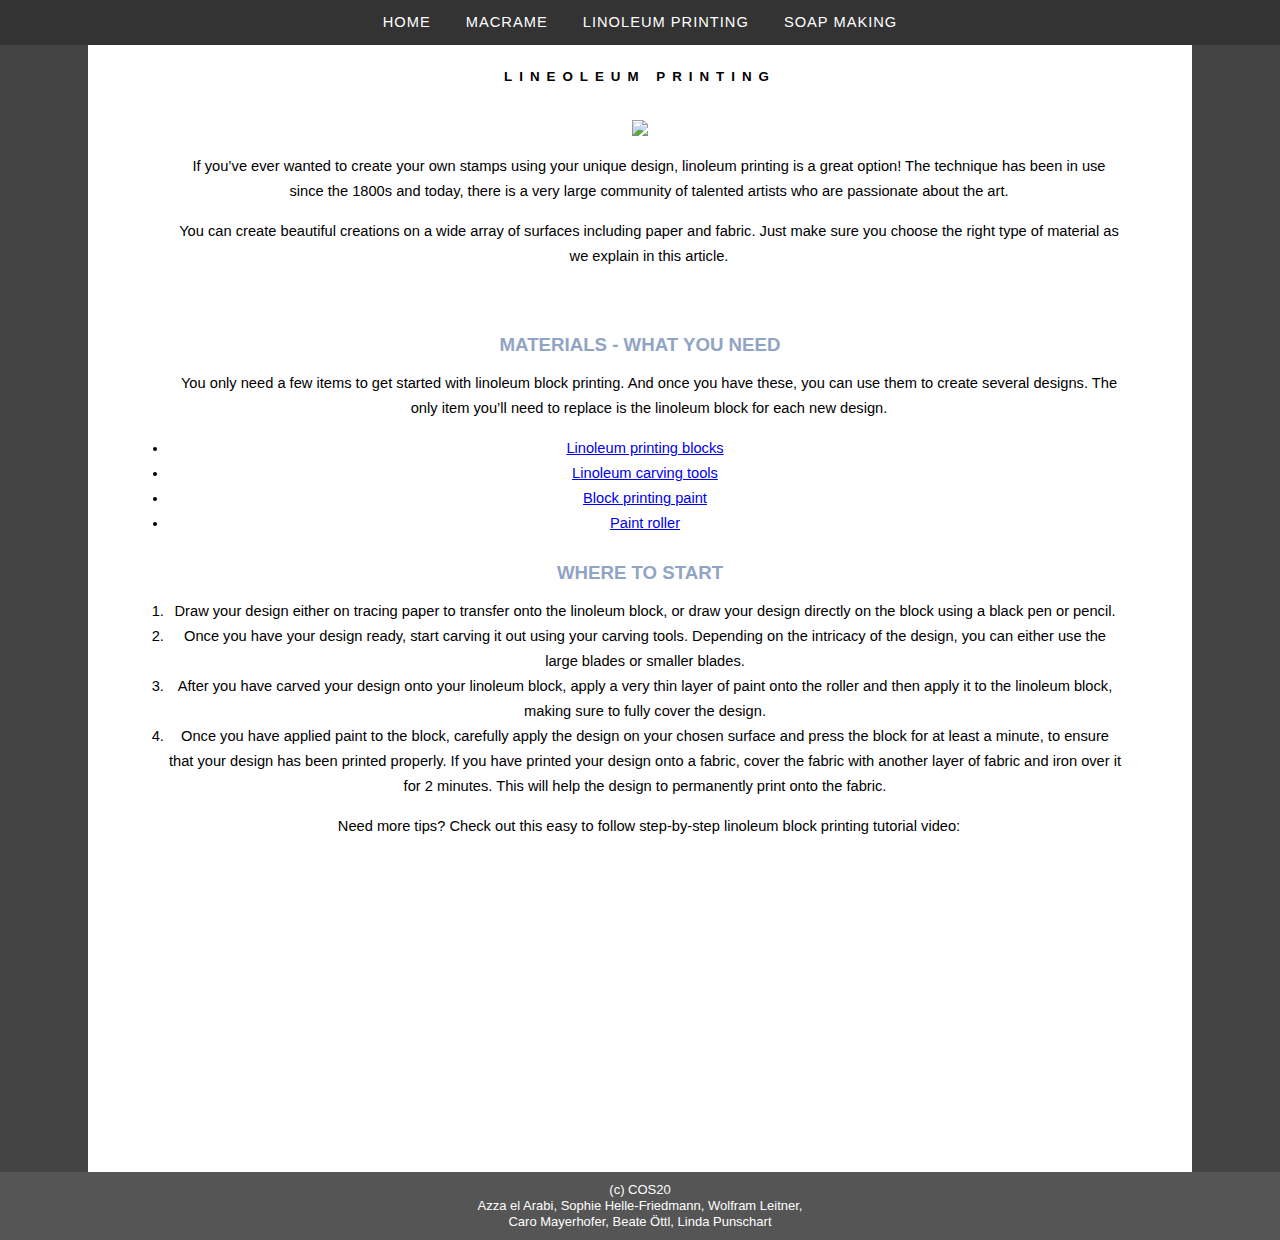
==== linoleum.html @ 9cce32e5 "Add files via upload" ====
<!DOCTYPE html>

<html>
<head>
    <title> DIY: Linoleum printing </title>
     <meta charset="UTF-8"> 
    <link rel="stylesheet" type="text/css" href="style.css"> 
</head>

<body>
<div id="nav">
    <ul>
       <li><a href=index.html>  Home </a></li> 
      <li><a href=macrame.html>  Macrame</a> </li>
      <li><a href=linoleum.html> Linoleum printing</a></li>
      <li><a href=soap.html> Soap making</a></li>

    </ul>
</div>
<div id="content">
     <h1>LINEOLEUM PRINTING</h1>

     <img src="img/haube_offen.jpg" class="responsive">

     <p>If you&rsquo;ve ever wanted to create your own stamps using your unique design, linoleum printing is a great option! The technique has been in use since the 1800s and today, there is a very large community of talented artists who are passionate about the art.</p>
  <p>You can create beautiful creations on a wide array of surfaces including paper and fabric. Just make sure you choose the right type of material as we explain in this article.</p>
     <p>&nbsp;</p>
     <h2>Materials - What you need</h2>
     <p>You only need a few items to get started with linoleum block printing. And once you have these, you can use them to create several designs. The only item you&rsquo;ll need to replace is the linoleum block for each new design.     </p>
     <ul>
       <li><a href="https://www.amazon.com/Essdee-Mastercut-Carving-Block-Blocks/dp/B00WF7HRHU/ref=sr_1_1?dchild=1&keywords=Essdee+Art+Print+Linoleum&qid=1613423682&sr=8-1" target="_blank">Linoleum printing blocks</a></li>
       <li><a href="https://www.amazon.com/Speedball-4131-Linoleum-Assorted-Cutters/dp/B0017D8W5E/ref=sr_1_3?crid=J4Y8W19TUFBO&dchild=1&keywords=linoleum+carving+tools&qid=1613423780&sprefix=Linoleum+%2Caps%2C246&sr=8-3" target="_blank">Linoleum carving tools</a></li>
       <li><a href="https://www.amazon.com/Speedball-Water-Soluble-Block-Printing-Starter/dp/B000J09PFM/ref=sr_1_13?dchild=1&keywords=linoleum+paint&qid=1613424593&sr=8-13" target="_blank">Block printing paint</a></li>
       <li><a href="https://www.amazon.com/Walfront-Rubber-Brayer-Applicator-Painting/dp/B077D38KX5/ref=sr_1_7?dchild=1&keywords=linoleum+paint+roller&qid=1613423873&sr=8-7" target="_blank">Paint roller</a></li>
     </ul>
     <h2>where to start</h2>
      <ol>
        <li>Draw your design either on tracing paper to transfer onto the linoleum block, or draw your design directly on the block using a black pen or pencil.</li>
      <li>Once you have your design ready, start carving it out using your carving tools. Depending on the intricacy of the design, you can either use the large blades or smaller blades. </li>
      <li> After you have carved your design onto your linoleum block, apply a very thin layer of paint onto the roller and then apply it to the linoleum block, making sure to fully cover the design.</li>
  <li>Once you have applied paint to the block, carefully apply the design on your chosen surface and press the block for at least a minute, to ensure that your design has been printed properly. If you have printed your design onto a fabric, cover the fabric with another layer of fabric and iron over it for 2 minutes. This will help the design to permanently print onto the fabric.</li>
  </ol>
  <p>Need more tips? Check out this easy to follow step-by-step linoleum block printing tutorial video:</p>
 <iframe width="320" height="240" src="https://www.youtube.com/embed/Nv6cMLXk1jg" frameborder="0" allow="accelerometer; autoplay; clipboard-write; encrypted-media; gyroscope; picture-in-picture" allowfullscreen></iframe>
  <p>&nbsp;</p>
</div>
<div id="footer"> 
  (c) COS20<br>
  Azza el Arabi, Sophie Helle-Friedmann, Wolfram Leitner, <br>
  Caro Mayerhofer, Beate Öttl, Linda Punschart </div>
</div>
</body>
</html>
---- style.css ----
body {
  font-family: sans-serif;
  text-align:center;
  margin:0 auto;
  width:100%;
  background:#444;
  font-family: tahoma;
}

#content{
	font-family: sans-serif;
	margin:auto;
	text-align:center;
	width:80%;
	background:#FFF;
	padding: 20px 40px 20px 40px;
	}
	
#nav {
     font-family: sans-serif;
	 width: 100%;
     background: #333;
	 font-size:11pt;
	 display:inline-block;
	 letter-spacing:1px;
	 text-transform: uppercase;
	 
}	

h1 {
  font-size: 10pt;
  font-family: sans-serif;
  line-height:0.5;
  padding-bottom:30px;
  letter-spacing: 7px;
  text-transform: uppercase;
  color:#000;
  }
  
h2 {
  font-size:14pt;
  font-family: sans-serif;
  padding-top:10px;
  padding-bottom:0px;
  color:#90A4C5;
  text-transform: uppercase;
}

h3 {
  font-size:12pt;
  font-family: sans-serif;
  padding-top:10px;
  padding-bottom:0px;
  color:#90A4C5;
  text-transform: uppercase;
}
  
p {
  line-height: 25px;
  font-size:11pt;
  margin-left: 48px;
  padding-right:30px;
  font-family: sans-serif;
}

ul {
  line-height: 25px;
  font-size:11pt;
  padding-right:30px;
  font-family: sans-serif;
}

ol {
  line-height: 25px;
  font-size:11pt;
  padding-right:30px;
  font-family: sans-serif;
}

 
#nav ul {
     margin: auto 0;
     padding: 0;
     list-style: none;
	 text-align:center;

}
 
#nav ul li {
	display:inline-block;

}
 
#nav ul li a {
     padding: 10px 15px;
     display: block;
     color: #fff;
     text-decoration: none;
}
 
#nav ul li a:hover {
     background: #A16489;
     color:#FFF;
}

#footer {
  padding: 10px 40px 10px 40px;
  background-color: #555;
  font-family: sans-serif;
  color:white;
  font-size:small;
  line-height:16px;
  clear: left;
}


#bilder{
  text-align: center;
  padding-bottom: 100px;
  
}




@media screen and (max-width:700px)

{
	
#contentRight{
	float:left;
	clear:left;
	width:100%;
	margin-top:30px;
		
	}
#contentLeft{
	width:100%;

	}
	
#nav{
	position: fixed;
    width: 80%;
	 height:auto;
	 display:block;
	 line-height:1;
   top: 0;

	
	
	}
#section{
	margin-top:280px;
	
	}
	
#nav ul li {
	width:100%;
     display:block;
     text-align: center;
	 border-bottom:2px solid #FFF;
	 border-bottom-width:100%; 
	 border-left:hidden;
	 border-top:hidden;
	 border-right:hidden;
}

#nav ul li:last-child{
	border-bottom:0px solid;
	border-bottom-color:#0C0;
	
	}
#nav ul li a{
	
	width:auto;
	display:block;
	
	}
	

	
#bildRight{
	padding-top:30px;
	text-align:center;
  margin-left: 50px;
	
	}
	

.responsive {
	
	width:220px;
	height:auto;

}


	
	h1{
	font-size:20pt;
	line-height:1;	
		
		}
    
    .pageHeader {
  font-size: 20pt;
  margin-top: 50px;

	}
}
	
@media screen and (min-width:1500px)

{

	

.responsive {
	
	width:550px;
	height:auto;
	margin:0;

	
	}
	h1{
	font-size:48pt;
	line-height:1;	
		
		}
	}
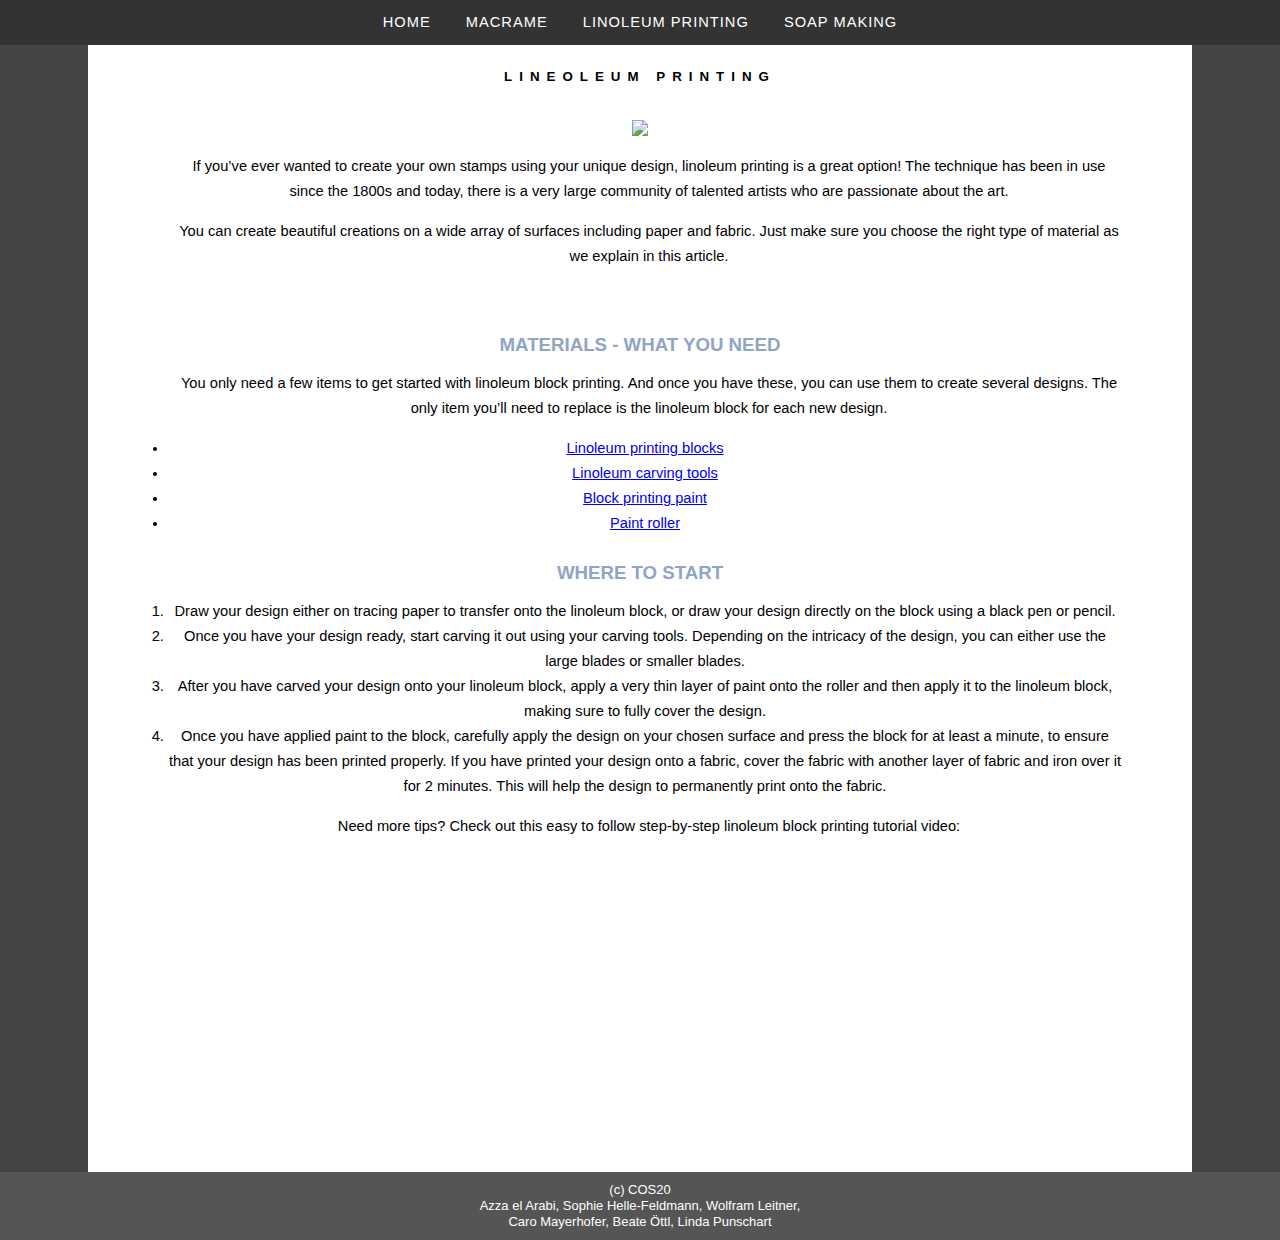
==== commit 253a0a0b: "Add files via upload" ====
--- a/linoleum.html
+++ b/linoleum.html
@@ -1,53 +1,53 @@
-<!DOCTYPE html>
-
-<html>
-<head>
-    <title> DIY: Linoleum printing </title>
-     <meta charset="UTF-8"> 
-    <link rel="stylesheet" type="text/css" href="style.css"> 
-</head>
-
-<body>
-<div id="nav">
-    <ul>
-       <li><a href=index.html>  Home </a></li> 
-      <li><a href=macrame.html>  Macrame</a> </li>
-      <li><a href=linoleum.html> Linoleum printing</a></li>
-      <li><a href=soap.html> Soap making</a></li>
-
-    </ul>
-</div>
-<div id="content">
-     <h1>LINEOLEUM PRINTING</h1>
-
-     <img src="img/haube_offen.jpg" class="responsive">
-
-     <p>If you&rsquo;ve ever wanted to create your own stamps using your unique design, linoleum printing is a great option! The technique has been in use since the 1800s and today, there is a very large community of talented artists who are passionate about the art.</p>
-  <p>You can create beautiful creations on a wide array of surfaces including paper and fabric. Just make sure you choose the right type of material as we explain in this article.</p>
-     <p>&nbsp;</p>
-     <h2>Materials - What you need</h2>
-     <p>You only need a few items to get started with linoleum block printing. And once you have these, you can use them to create several designs. The only item you&rsquo;ll need to replace is the linoleum block for each new design.     </p>
-     <ul>
-       <li><a href="https://www.amazon.com/Essdee-Mastercut-Carving-Block-Blocks/dp/B00WF7HRHU/ref=sr_1_1?dchild=1&keywords=Essdee+Art+Print+Linoleum&qid=1613423682&sr=8-1" target="_blank">Linoleum printing blocks</a></li>
-       <li><a href="https://www.amazon.com/Speedball-4131-Linoleum-Assorted-Cutters/dp/B0017D8W5E/ref=sr_1_3?crid=J4Y8W19TUFBO&dchild=1&keywords=linoleum+carving+tools&qid=1613423780&sprefix=Linoleum+%2Caps%2C246&sr=8-3" target="_blank">Linoleum carving tools</a></li>
-       <li><a href="https://www.amazon.com/Speedball-Water-Soluble-Block-Printing-Starter/dp/B000J09PFM/ref=sr_1_13?dchild=1&keywords=linoleum+paint&qid=1613424593&sr=8-13" target="_blank">Block printing paint</a></li>
-       <li><a href="https://www.amazon.com/Walfront-Rubber-Brayer-Applicator-Painting/dp/B077D38KX5/ref=sr_1_7?dchild=1&keywords=linoleum+paint+roller&qid=1613423873&sr=8-7" target="_blank">Paint roller</a></li>
-     </ul>
-     <h2>where to start</h2>
-      <ol>
-        <li>Draw your design either on tracing paper to transfer onto the linoleum block, or draw your design directly on the block using a black pen or pencil.</li>
-      <li>Once you have your design ready, start carving it out using your carving tools. Depending on the intricacy of the design, you can either use the large blades or smaller blades. </li>
-      <li> After you have carved your design onto your linoleum block, apply a very thin layer of paint onto the roller and then apply it to the linoleum block, making sure to fully cover the design.</li>
-  <li>Once you have applied paint to the block, carefully apply the design on your chosen surface and press the block for at least a minute, to ensure that your design has been printed properly. If you have printed your design onto a fabric, cover the fabric with another layer of fabric and iron over it for 2 minutes. This will help the design to permanently print onto the fabric.</li>
-  </ol>
-  <p>Need more tips? Check out this easy to follow step-by-step linoleum block printing tutorial video:</p>
- <iframe width="320" height="240" src="https://www.youtube.com/embed/Nv6cMLXk1jg" frameborder="0" allow="accelerometer; autoplay; clipboard-write; encrypted-media; gyroscope; picture-in-picture" allowfullscreen></iframe>
-  <p>&nbsp;</p>
-</div>
-<div id="footer"> 
-  (c) COS20<br>
-  Azza el Arabi, Sophie Helle-Friedmann, Wolfram Leitner, <br>
-  Caro Mayerhofer, Beate Öttl, Linda Punschart </div>
-</div>
-</body>
-</html>
+<!DOCTYPE html>
+
+<html>
+<head>
+    <title> DIY: Linoleum printing </title>
+     <meta charset="UTF-8"> 
+    <link rel="stylesheet" type="text/css" href="style.css"> 
+</head>
+
+<body>
+<div id="nav">
+    <ul>
+       <li><a href=index.html>  Home </a></li> 
+      <li><a href=macrame.html>  Macrame</a> </li>
+      <li><a href=linoleum.html> Linoleum printing</a></li>
+      <li><a href=soap.html> Soap making</a></li>
+
+    </ul>
+</div>
+<div id="content">
+     <h1>LINEOLEUM PRINTING</h1>
+
+     <img src="img/haube_offen.jpg" class="responsive">
+
+     <p>If you&rsquo;ve ever wanted to create your own stamps using your unique design, linoleum printing is a great option! The technique has been in use since the 1800s and today, there is a very large community of talented artists who are passionate about the art.</p>
+  <p>You can create beautiful creations on a wide array of surfaces including paper and fabric. Just make sure you choose the right type of material as we explain in this article.</p>
+     <p>&nbsp;</p>
+     <h2>Materials - What you need</h2>
+     <p>You only need a few items to get started with linoleum block printing. And once you have these, you can use them to create several designs. The only item you&rsquo;ll need to replace is the linoleum block for each new design.     </p>
+     <ul>
+       <li><a href="https://www.amazon.com/Essdee-Mastercut-Carving-Block-Blocks/dp/B00WF7HRHU/ref=sr_1_1?dchild=1&keywords=Essdee+Art+Print+Linoleum&qid=1613423682&sr=8-1" target="_blank">Linoleum printing blocks</a></li>
+       <li><a href="https://www.amazon.com/Speedball-4131-Linoleum-Assorted-Cutters/dp/B0017D8W5E/ref=sr_1_3?crid=J4Y8W19TUFBO&dchild=1&keywords=linoleum+carving+tools&qid=1613423780&sprefix=Linoleum+%2Caps%2C246&sr=8-3" target="_blank">Linoleum carving tools</a></li>
+       <li><a href="https://www.amazon.com/Speedball-Water-Soluble-Block-Printing-Starter/dp/B000J09PFM/ref=sr_1_13?dchild=1&keywords=linoleum+paint&qid=1613424593&sr=8-13" target="_blank">Block printing paint</a></li>
+       <li><a href="https://www.amazon.com/Walfront-Rubber-Brayer-Applicator-Painting/dp/B077D38KX5/ref=sr_1_7?dchild=1&keywords=linoleum+paint+roller&qid=1613423873&sr=8-7" target="_blank">Paint roller</a></li>
+     </ul>
+     <h2>where to start</h2>
+      <ol>
+        <li>Draw your design either on tracing paper to transfer onto the linoleum block, or draw your design directly on the block using a black pen or pencil.</li>
+      <li>Once you have your design ready, start carving it out using your carving tools. Depending on the intricacy of the design, you can either use the large blades or smaller blades. </li>
+      <li> After you have carved your design onto your linoleum block, apply a very thin layer of paint onto the roller and then apply it to the linoleum block, making sure to fully cover the design.</li>
+  <li>Once you have applied paint to the block, carefully apply the design on your chosen surface and press the block for at least a minute, to ensure that your design has been printed properly. If you have printed your design onto a fabric, cover the fabric with another layer of fabric and iron over it for 2 minutes. This will help the design to permanently print onto the fabric.</li>
+  </ol>
+  <p>Need more tips? Check out this easy to follow step-by-step linoleum block printing tutorial video:</p>
+ <iframe width="320" height="240" src="https://www.youtube.com/embed/Nv6cMLXk1jg" frameborder="0" allow="accelerometer; autoplay; clipboard-write; encrypted-media; gyroscope; picture-in-picture" allowfullscreen></iframe>
+  <p>&nbsp;</p>
+</div>
+<div id="footer"> 
+  (c) COS20<br>
+  Azza el Arabi, Sophie Helle-Feldmann, Wolfram Leitner, <br>
+  Caro Mayerhofer, Beate Öttl, Linda Punschart </div>
+</div>
+</body>
+</html>
--- a/style.css
+++ b/style.css
@@ -1,232 +1,228 @@
-body {
-  font-family: sans-serif;
-  text-align:center;
-  margin:0 auto;
-  width:100%;
-  background:#444;
-  font-family: tahoma;
-}
-
-#content{
-	font-family: sans-serif;
-	margin:auto;
-	text-align:center;
-	width:80%;
-	background:#FFF;
-	padding: 20px 40px 20px 40px;
-	}
-	
-#nav {
-     font-family: sans-serif;
-	 width: 100%;
-     background: #333;
-	 font-size:11pt;
-	 display:inline-block;
-	 letter-spacing:1px;
-	 text-transform: uppercase;
-	 
-}	
-
-h1 {
-  font-size: 10pt;
-  font-family: sans-serif;
-  line-height:0.5;
-  padding-bottom:30px;
-  letter-spacing: 7px;
-  text-transform: uppercase;
-  color:#000;
-  }
-  
-h2 {
-  font-size:14pt;
-  font-family: sans-serif;
-  padding-top:10px;
-  padding-bottom:0px;
-  color:#90A4C5;
-  text-transform: uppercase;
-}
-
-h3 {
-  font-size:12pt;
-  font-family: sans-serif;
-  padding-top:10px;
-  padding-bottom:0px;
-  color:#90A4C5;
-  text-transform: uppercase;
-}
-  
-p {
-  line-height: 25px;
-  font-size:11pt;
-  margin-left: 48px;
-  padding-right:30px;
-  font-family: sans-serif;
-}
-
-ul {
-  line-height: 25px;
-  font-size:11pt;
-  padding-right:30px;
-  font-family: sans-serif;
-}
-
-ol {
-  line-height: 25px;
-  font-size:11pt;
-  padding-right:30px;
-  font-family: sans-serif;
-}
-
- 
-#nav ul {
-     margin: auto 0;
-     padding: 0;
-     list-style: none;
-	 text-align:center;
-
-}
- 
-#nav ul li {
-	display:inline-block;
-
-}
- 
-#nav ul li a {
-     padding: 10px 15px;
-     display: block;
-     color: #fff;
-     text-decoration: none;
-}
- 
-#nav ul li a:hover {
-     background: #A16489;
-     color:#FFF;
-}
-
-#footer {
-  padding: 10px 40px 10px 40px;
-  background-color: #555;
-  font-family: sans-serif;
-  color:white;
-  font-size:small;
-  line-height:16px;
-  clear: left;
-}
-
-
-#bilder{
-  text-align: center;
-  padding-bottom: 100px;
-  
-}
-
-
-
-
-@media screen and (max-width:700px)
-
-{
-	
-#contentRight{
-	float:left;
-	clear:left;
-	width:100%;
-	margin-top:30px;
-		
-	}
-#contentLeft{
-	width:100%;
-
-	}
-	
-#nav{
-	position: fixed;
-    width: 80%;
-	 height:auto;
-	 display:block;
-	 line-height:1;
-   top: 0;
-
-	
-	
-	}
-#section{
-	margin-top:280px;
-	
-	}
-	
-#nav ul li {
-	width:100%;
-     display:block;
-     text-align: center;
-	 border-bottom:2px solid #FFF;
-	 border-bottom-width:100%; 
-	 border-left:hidden;
-	 border-top:hidden;
-	 border-right:hidden;
-}
-
-#nav ul li:last-child{
-	border-bottom:0px solid;
-	border-bottom-color:#0C0;
-	
-	}
-#nav ul li a{
-	
-	width:auto;
-	display:block;
-	
-	}
-	
-
-	
-#bildRight{
-	padding-top:30px;
-	text-align:center;
-  margin-left: 50px;
-	
-	}
-	
-
-.responsive {
-	
-	width:220px;
-	height:auto;
-
-}
-
-
-	
-	h1{
-	font-size:20pt;
-	line-height:1;	
-		
-		}
-    
-    .pageHeader {
-  font-size: 20pt;
-  margin-top: 50px;
-
-	}
-}
-	
-@media screen and (min-width:1500px)
-
-{
-
-	
-
-.responsive {
-	
-	width:550px;
-	height:auto;
-	margin:0;
-
-	
-	}
-	h1{
-	font-size:48pt;
-	line-height:1;	
-		
-		}
+body {
+  font-family: sans-serif;
+  text-align:center;
+  margin:0 auto;
+  width:100%;
+  background:#444;
+  font-family: tahoma;
+}
+
+#content{
+	font-family: sans-serif;
+	margin:auto;
+	text-align:center;
+	width:80%;
+	background:#FFF;
+	padding: 20px 40px 20px 40px;
+	}
+	
+#nav {
+     font-family: sans-serif;
+	 width: 100%;
+     background: #333;
+	 font-size:11pt;
+	 display:inline-block;
+	 letter-spacing:1px;
+	 text-transform: uppercase;
+	 
+}	
+
+h1 {
+  font-size: 10pt;
+  font-family: sans-serif;
+  line-height:0.5;
+  padding-bottom:30px;
+  letter-spacing: 7px;
+  text-transform: uppercase;
+  color:#000;
+  }
+  
+h2 {
+  font-size:14pt;
+  font-family: sans-serif;
+  padding-top:10px;
+  padding-bottom:0px;
+  color:#90A4C5;
+  text-transform: uppercase;
+}
+
+h3 {
+  font-size:12pt;
+  font-family: sans-serif;
+  padding-top:10px;
+  padding-bottom:0px;
+  color:#90A4C5;
+  text-transform: uppercase;
+}
+  
+p {
+  line-height: 25px;
+  font-size:11pt;
+  margin-left: 48px;
+  padding-right:30px;
+  font-family: sans-serif;
+}
+
+ul {
+  line-height: 25px;
+  font-size:11pt;
+  padding-right:30px;
+  font-family: sans-serif;
+}
+
+ol {
+  line-height: 25px;
+  font-size:11pt;
+  padding-right:30px;
+  font-family: sans-serif;
+}
+
+ 
+#nav ul {
+     margin: auto 0;
+     padding: 0;
+     list-style: none;
+	 text-align:center;
+
+}
+ 
+#nav ul li {
+	display:inline-block;
+
+}
+ 
+#nav ul li a {
+     padding: 10px 15px;
+     display: block;
+     color: #fff;
+     text-decoration: none;
+}
+ 
+#nav ul li a:hover {
+     background: #A16489;
+     color:#FFF;
+}
+
+#footer {
+  padding: 10px 40px 10px 40px;
+  background-color: #555;
+  font-family: sans-serif;
+  color:white;
+  font-size:small;
+  line-height:16px;
+  clear: left;
+}
+
+
+#bilder{
+  text-align: center;
+  padding-bottom: 100px;
+  
+}
+
+
+
+
+@media screen and (max-width:700px)
+
+{
+	
+#contentRight{
+	float:left;
+	clear:left;
+	width:100%;
+	margin-top:30px;
+		
+	}
+#contentLeft{
+	width:100%;
+}
+	
+#nav{
+    width: 100%;
+	height:auto;
+	display:block;
+	line-height:1;
+	position:sticky;
+	
+	}
+#section{
+	margin-top:280px;
+	
+	}
+	
+#nav ul li {
+	width:100%;
+     display:block;
+     text-align: center;
+	 border-bottom:2px solid #FFF;
+	 border-bottom-width:100%; 
+	 border-left:hidden;
+	 border-top:hidden;
+	 border-right:hidden;
+}
+
+#nav ul li:last-child{
+	border-bottom:0px solid;
+	border-bottom-color:#0C0;
+	
+	}
+#nav ul li a{
+	
+	width:auto;
+	display:block;
+	
+	}
+	
+
+	
+#bildRight{
+	padding-top:30px;
+	text-align:center;
+  margin-left: 50px;
+	
+	}
+	
+
+.responsive {
+	
+	width:220px;
+	height:auto;
+
+}
+
+
+	
+	h1{
+	font-size:20pt;
+	line-height:1;	
+		
+		}
+    
+    .pageHeader {
+  font-size: 20pt;
+  margin-top: 50px;
+
+	}
+}
+	
+@media screen and (min-width:1500px)
+
+{
+
+	
+
+.responsive {
+	
+	width:550px;
+	height:auto;
+	margin:0;
+
+	
+	}
+	h1{
+	font-size:48pt;
+	line-height:1;	
+		
+		}
 	}